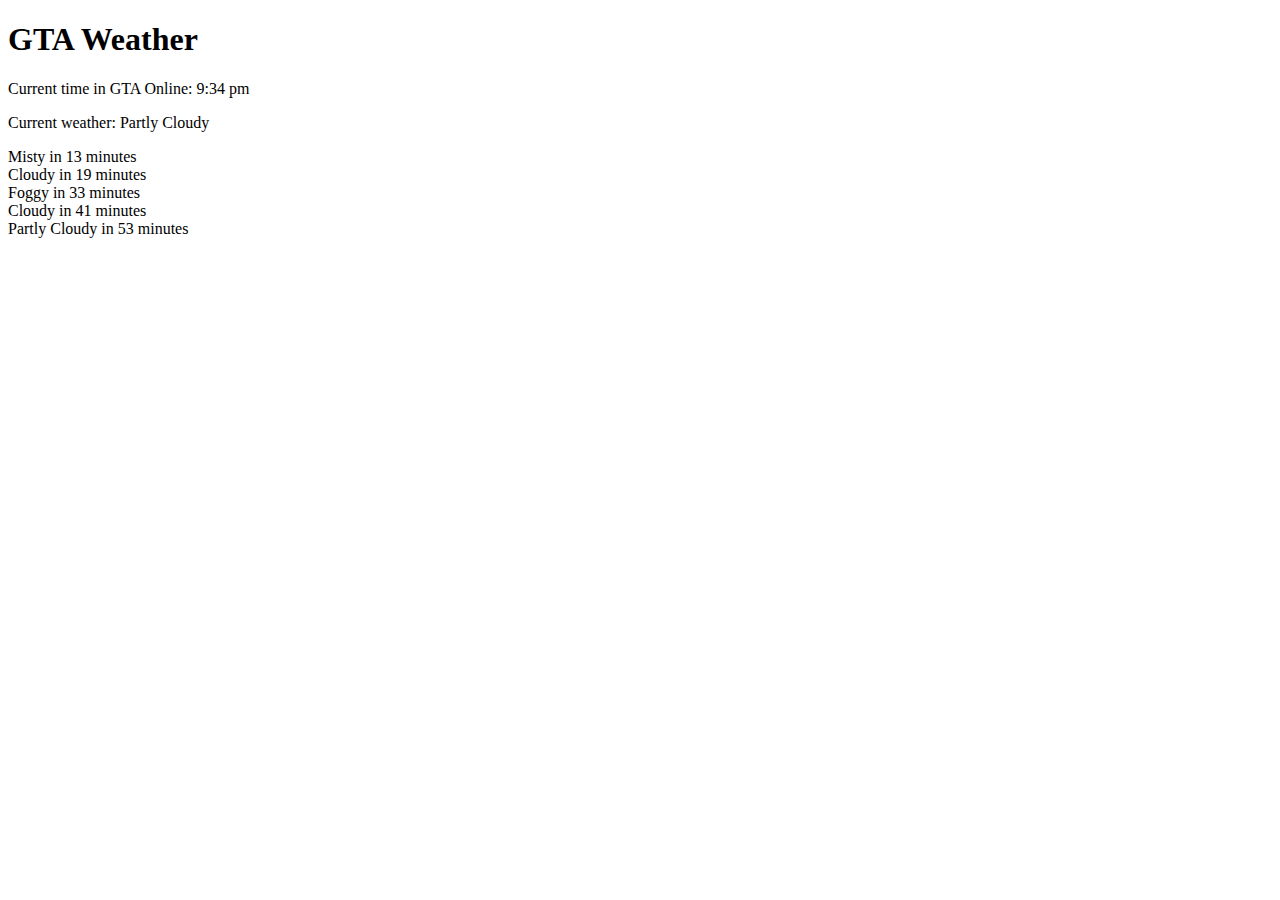
==== test.html @ 4104cad3 "Created a separate file for javascript code" ====
<!DOCTYPE html>
<html lang="en">
<head>
    <meta charset="utf-8">
    <title>Test</title>
    <script src="test.js"></script>
</head>
<body>

    <div id="container">
    <div id="header">
        <h1>GTA Weather</h1>
    </div>
    <div id="section">
        <p id="clock"></p>
        <p id="weather"></p>
        <p id="weatherFuture"></p>

    </div>
</div>
</body>

</html>
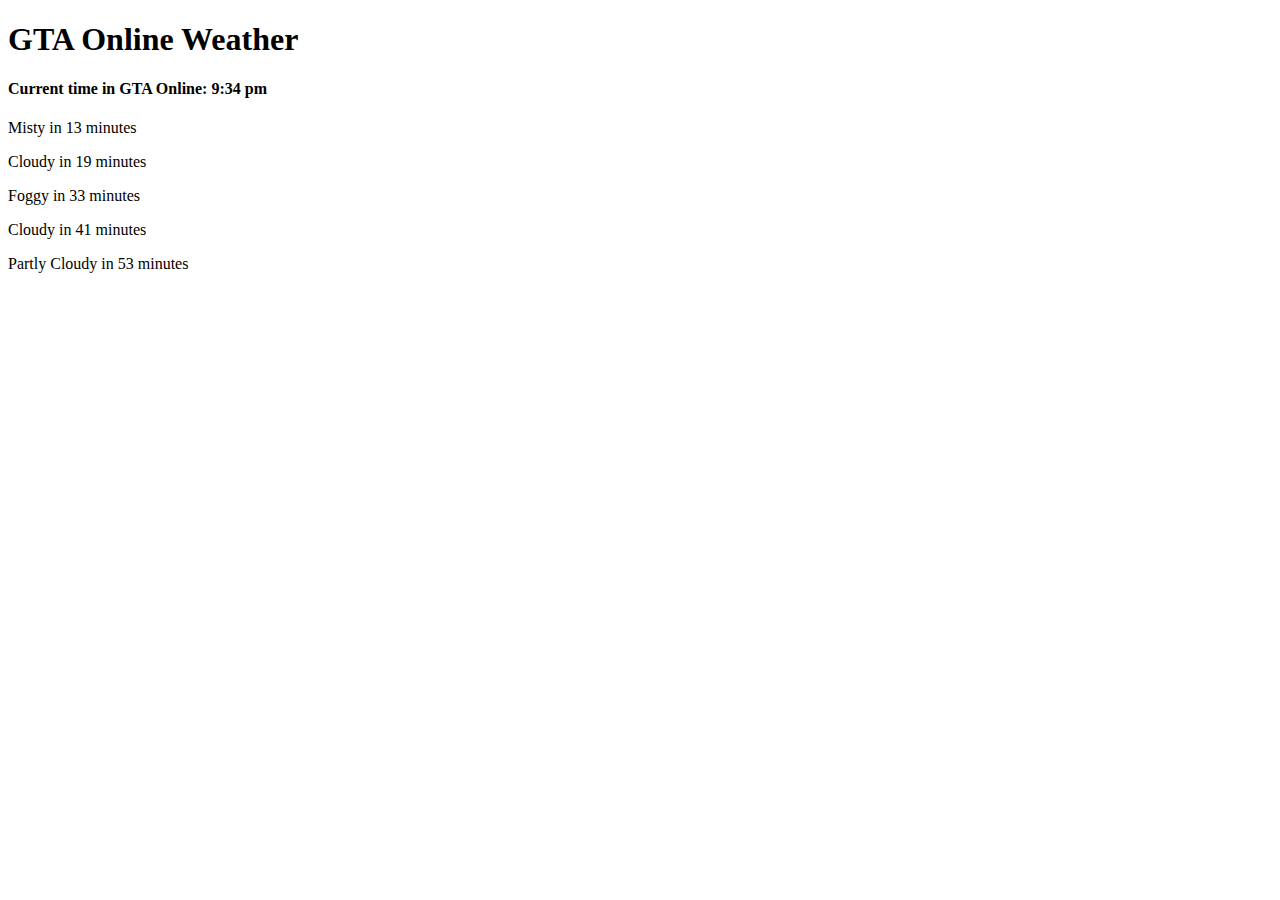
==== commit ad1a63dc: "-Added Bootstrap -Changed the look of the page" ====
--- a/test.html
+++ b/test.html
@@ -2,22 +2,33 @@
 <html lang="en">
 <head>
     <meta charset="utf-8">
-    <title>Test</title>
+    <meta name="viewport" content="width=device-width, initial-scale=1, shrink-to-fit=no">
+
+    <!-- Bootstrap CSS -->
+    <link rel="stylesheet" href="https://stackpath.bootstrapcdn.com/bootstrap/4.5.0/css/bootstrap.min.css" integrity="sha384-9aIt2nRpC12Uk9gS9baDl411NQApFmC26EwAOH8WgZl5MYYxFfc+NcPb1dKGj7Sk" crossorigin="anonymous">
+
     <script src="test.js"></script>
+    <link rel="stylesheet" href="test.css">
+
+    <title>GTA Online Weather</title>
+
 </head>
-<body>
-
-    <div id="container">
-    <div id="header">
-        <h1>GTA Weather</h1>
-    </div>
-    <div id="section">
-        <p id="clock"></p>
-        <p id="weather"></p>
-        <p id="weatherFuture"></p>
-
-    </div>
-</div>
-</body>
-
+    <body>
+        <div class="container">
+            <h1 class="text-center display-4 bg-dark rounded-bottom text-light">
+                GTA Online Weather</h1>
+            <div class="row">
+                <h4 class="col-12 text-center mt-2 mb-3" id="clock"></h4>
+            </div>
+            <div class="row" id="future">
+                <div class="col-3" id="weather"></div>
+            </div>  
+        </div>
+        
+        <!-- Optional JavaScript -->
+        <!-- jQuery first, then Popper.js, then Bootstrap JS -->
+        <script src="https://code.jquery.com/jquery-3.5.1.slim.min.js" integrity="sha384-DfXdz2htPH0lsSSs5nCTpuj/zy4C+OGpamoFVy38MVBnE+IbbVYUew+OrCXaRkfj" crossorigin="anonymous"></script>
+        <script src="https://cdn.jsdelivr.net/npm/popper.js@1.16.0/dist/umd/popper.min.js" integrity="sha384-Q6E9RHvbIyZFJoft+2mJbHaEWldlvI9IOYy5n3zV9zzTtmI3UksdQRVvoxMfooAo" crossorigin="anonymous"></script>
+        <script src="https://stackpath.bootstrapcdn.com/bootstrap/4.5.0/js/bootstrap.min.js" integrity="sha384-OgVRvuATP1z7JjHLkuOU7Xw704+h835Lr+6QL9UvYjZE3Ipu6Tp75j7Bh/kR0JKI" crossorigin="anonymous"></script>
+    </body>
 </html>